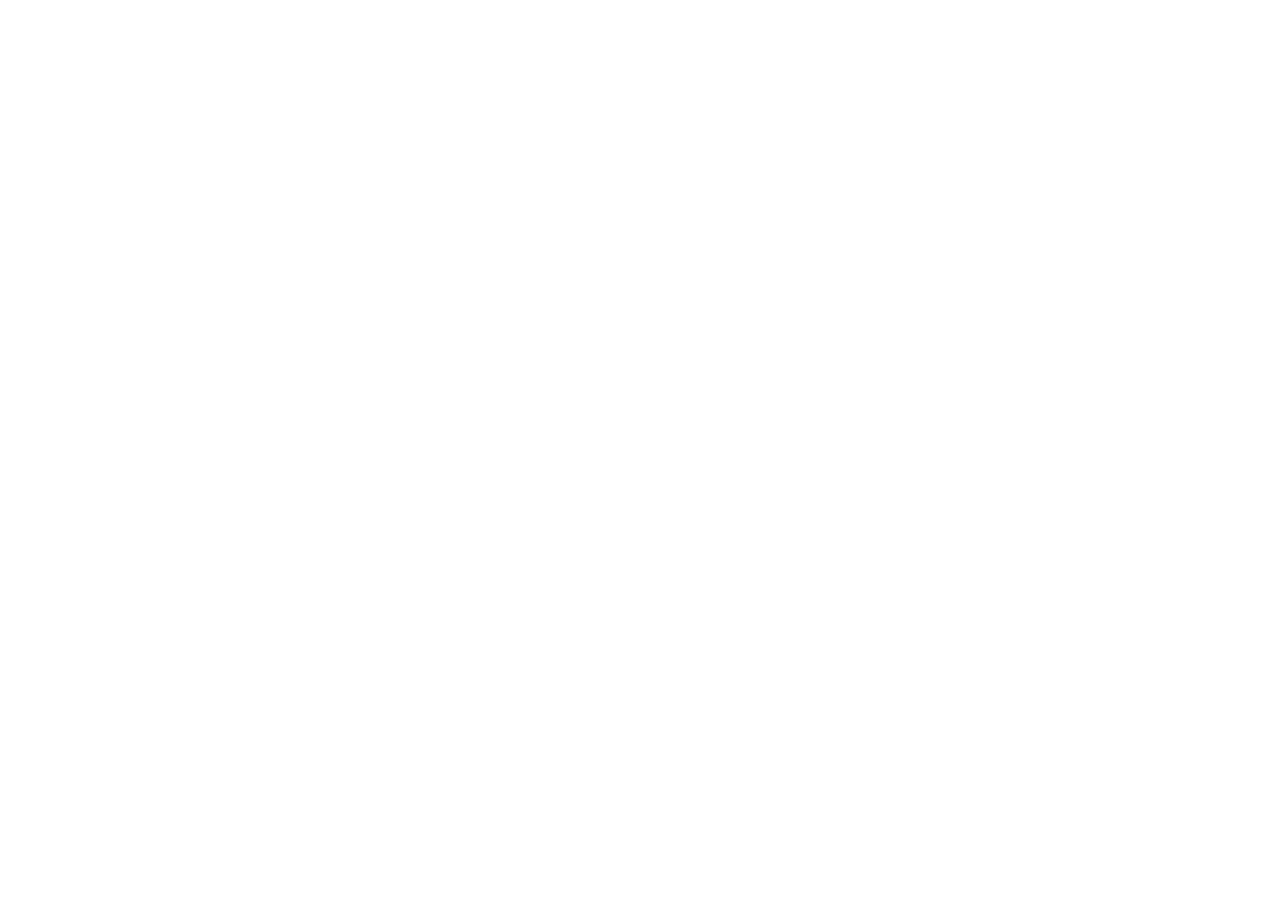
==== 1-fundamentos/secao2-intro-html-css/dia 1/index.html @ 01ee3723 "criando pasta do dia 2.1" ====
<!DOCTYPE html>
<html lang="pt-br">
<head>
    <meta charset="UTF-8">
    <meta http-equiv="X-UA-Compatible" content="IE=edge">
    <meta name="viewport" content="width=device-width, initial-scale=1.0">
    <title>Document</title>
</head>
<body>
    
</body>
</html>
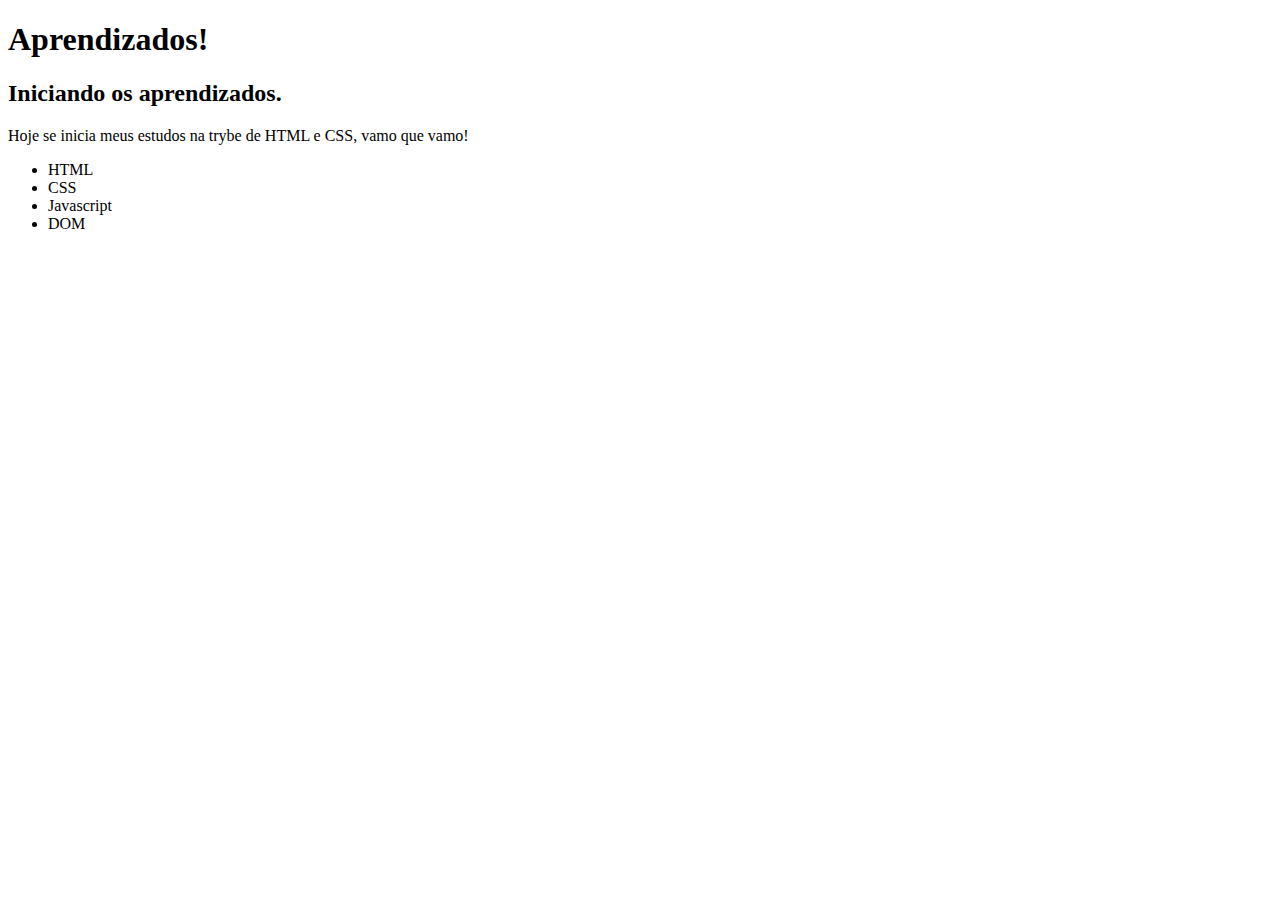
==== commit 37dbb807: "adicionando tags" ====
--- a/1-fundamentos/secao2-intro-html-css/dia 1/index.html
+++ b/1-fundamentos/secao2-intro-html-css/dia 1/index.html
@@ -4,9 +4,18 @@
     <meta charset="UTF-8">
     <meta http-equiv="X-UA-Compatible" content="IE=edge">
     <meta name="viewport" content="width=device-width, initial-scale=1.0">
-    <title>Document</title>
+    <title>Minha página</title>
 </head>
 <body>
-    
+    <h1> Aprendizados! </h1>
+    <h2> Iniciando os aprendizados.</h2>
+    <p>Hoje se inicia meus estudos na trybe de HTML e CSS, vamo que vamo!</p>
+
+    <ul>
+        <li>HTML</li>
+        <li>CSS</li>
+        <li>Javascript</li>
+        <li>DOM</li>
+    </ul>
 </body>
 </html>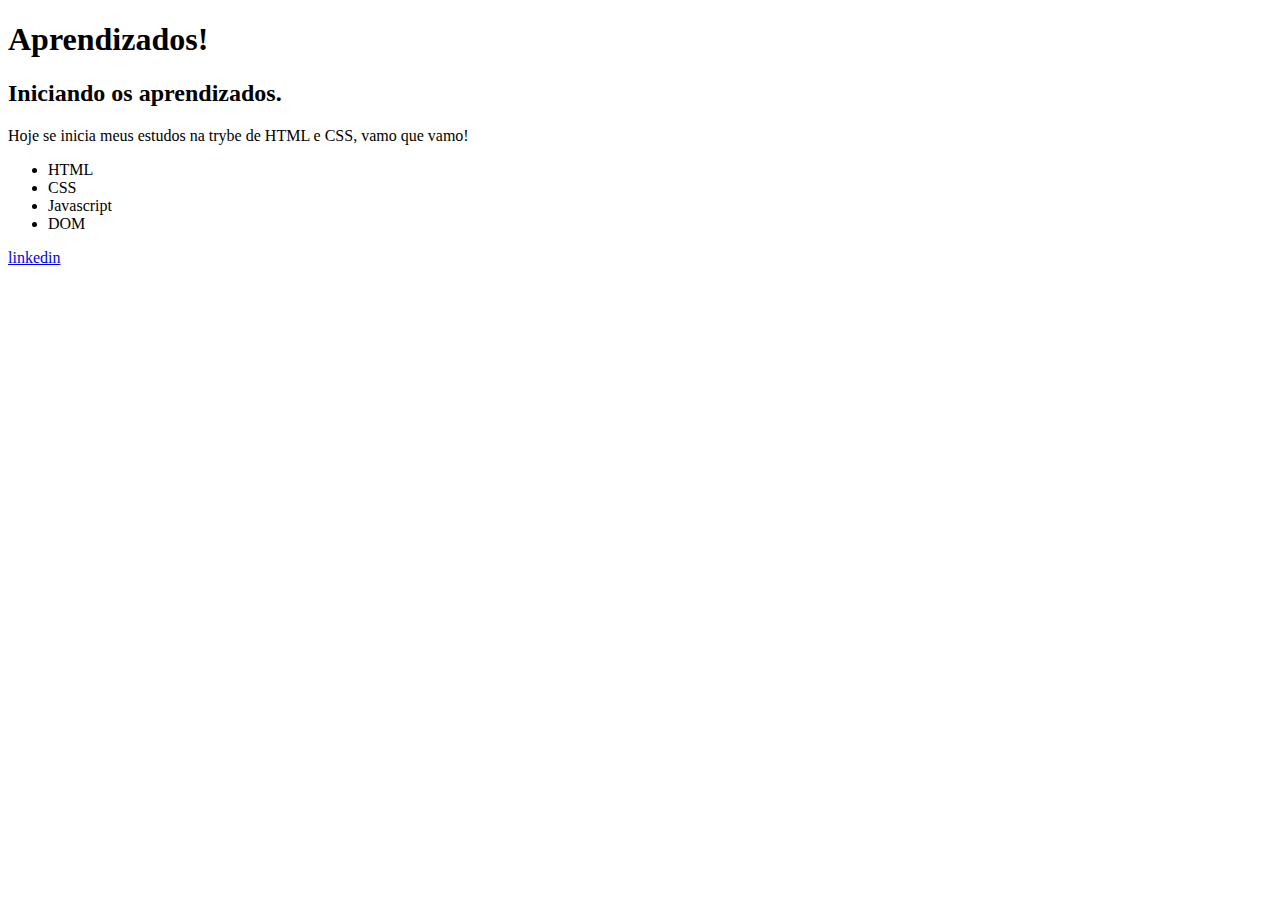
==== commit dcecf91d: "add tag <a> linkedin" ====
--- a/1-fundamentos/secao2-intro-html-css/dia 1/index.html
+++ b/1-fundamentos/secao2-intro-html-css/dia 1/index.html
@@ -17,5 +17,7 @@
         <li>Javascript</li>
         <li>DOM</li>
     </ul>
+
+    <a href="https://www.linkedin.com/in/adryelle-felippe-1b3910197/" target="_blank">linkedin</a>
 </body>
 </html>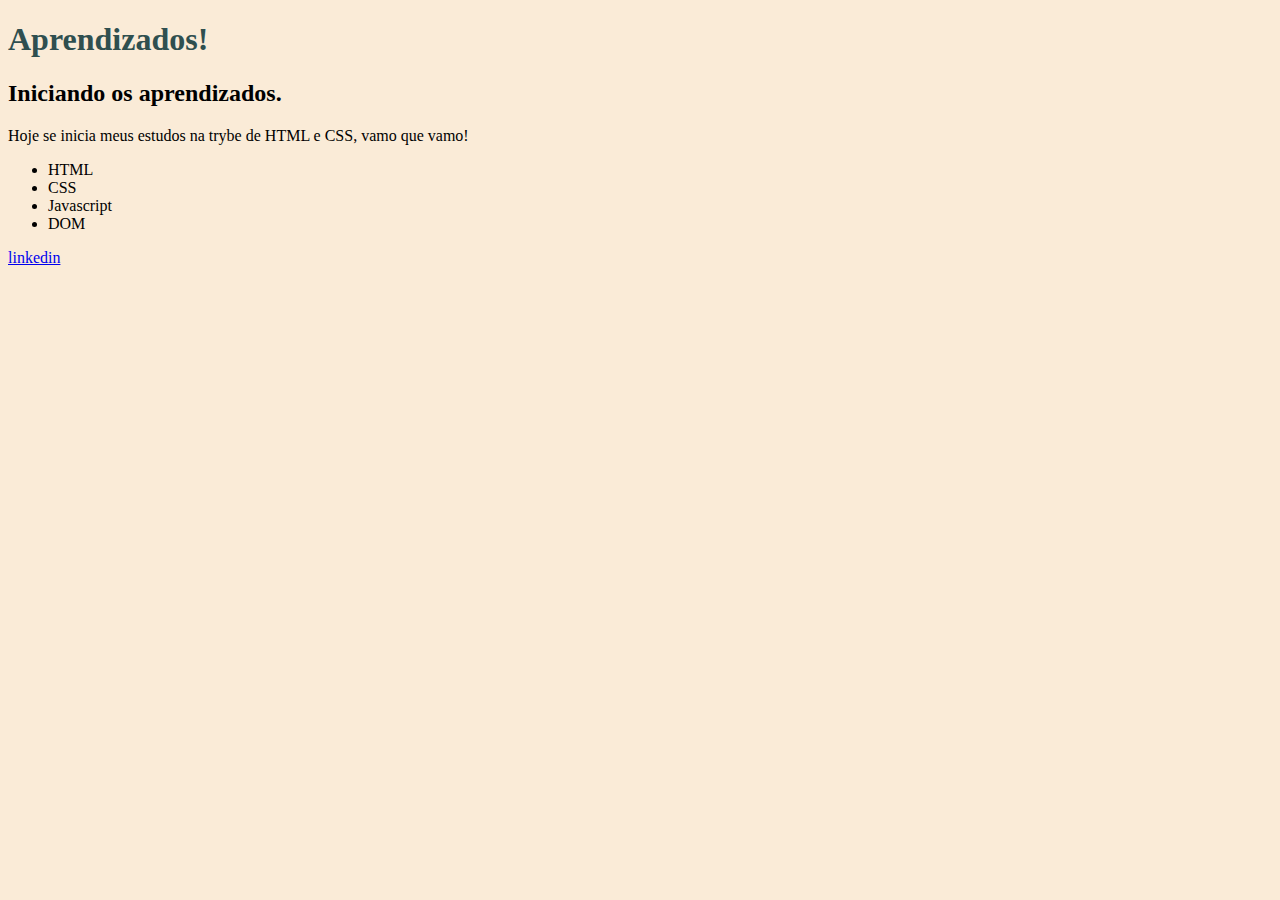
==== commit 30c552f7: "adiconando tag <style>" ====
--- a/1-fundamentos/secao2-intro-html-css/dia 1/index.html
+++ b/1-fundamentos/secao2-intro-html-css/dia 1/index.html
@@ -5,6 +5,14 @@
     <meta http-equiv="X-UA-Compatible" content="IE=edge">
     <meta name="viewport" content="width=device-width, initial-scale=1.0">
     <title>Minha página</title>
+    <style>
+        h1{
+            color: darkslategray;
+        }
+        body{
+            background-color: antiquewhite;
+        }
+    </style>
 </head>
 <body>
     <h1> Aprendizados! </h1>
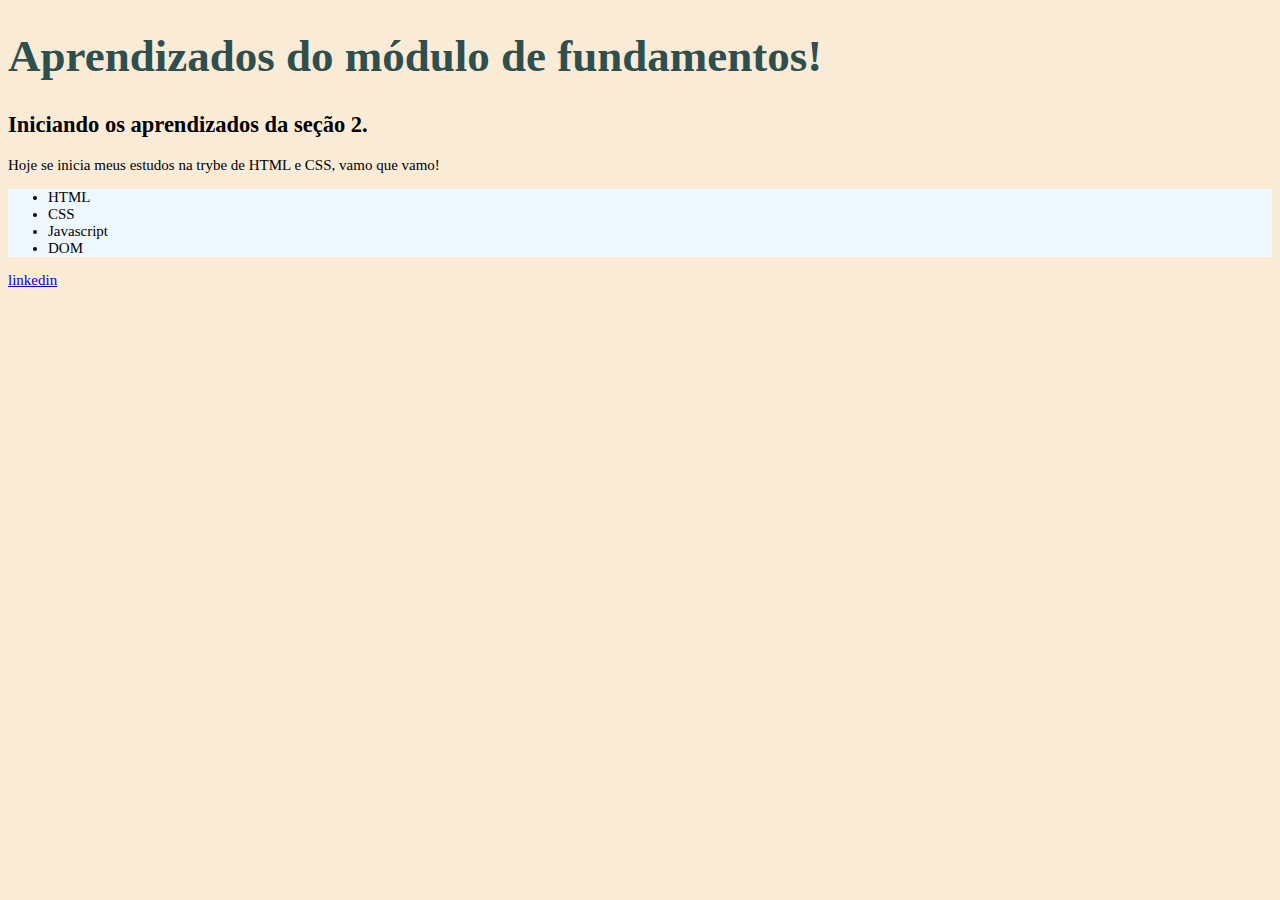
==== commit 68e3c4bb: "adicionando estilo nas listas e fonte geral" ====
--- a/1-fundamentos/secao2-intro-html-css/dia 1/index.html
+++ b/1-fundamentos/secao2-intro-html-css/dia 1/index.html
@@ -8,18 +8,24 @@
     <style>
         h1{
             color: darkslategray;
+            font-size: 45px;
+            font-family: 'Times New Roman', Times, serif;
         }
         body{
             background-color: antiquewhite;
+            font-size: 15px;
+        }
+        .list-ul{
+            background-color: aliceblue;
         }
     </style>
 </head>
 <body>
-    <h1> Aprendizados! </h1>
-    <h2> Iniciando os aprendizados.</h2>
+    <h1> Aprendizados do módulo de fundamentos! </h1>
+    <h2> Iniciando os aprendizados da seção 2.</h2>
     <p>Hoje se inicia meus estudos na trybe de HTML e CSS, vamo que vamo!</p>
 
-    <ul>
+    <ul class="list-ul">
         <li>HTML</li>
         <li>CSS</li>
         <li>Javascript</li>
